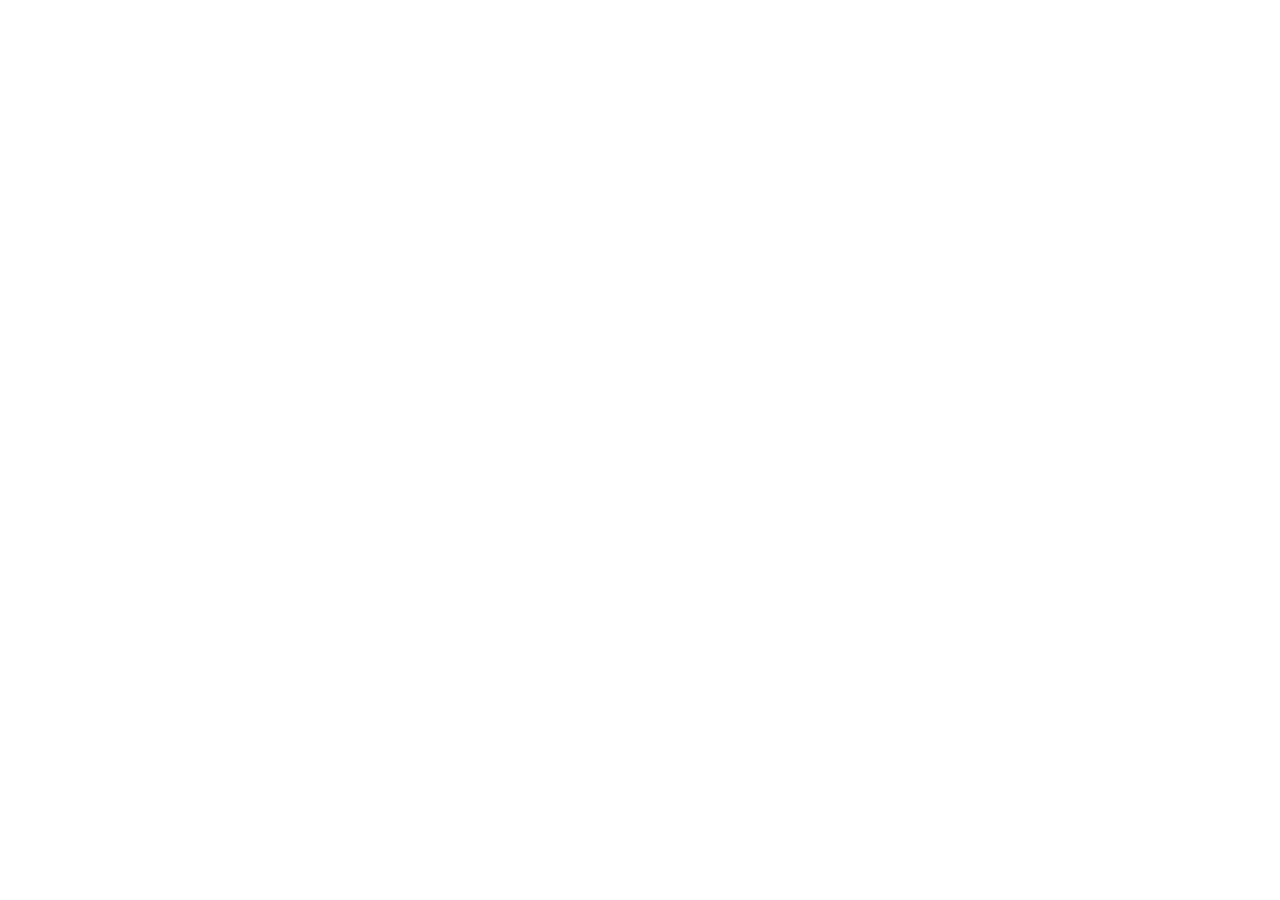
==== index.html @ f4545f95 "Update index.html" ====
<!DOCTYPE html>
<html lang="en">
<head>
	<meta charset="UTF-8">
	<meta name="viewport" content="width=device-width, initial-scale=1.0, maximum-scale=1.0, user-scalable=no, viewport-fit=cover">
	<title>SLVRgdps</title>
	<link rel="icon" type="image/x-icon" href="/assets/favicon.ico">
	<link rel="stylesheet" href="assets/style.css">

	<!-- - Embeds - -->
	<!-- Open Graph -->
    <meta property="og:title" content="SLVRgdps"/>
    <meta property="og:description" content="A mod of geometrydash.com!"/>
    <meta property="og:image" content=""/>
    <meta property="og:url" content="https://slvrgdps.edgeone.app/?v=9"/>
    
    <!-- Twitter -->
    <meta name="twitter:card" content="summary_large_image"/>
    <meta name="twitter:title" content="SLVRgdps"/>
    <meta name="twitter:description" content="A mod of geometrydash.com!"/>
    <meta name="twitter:image" content="https://web-dashers.github.io/assets/logo.png"/>
	
	<!-- Libraries and stuff -->
	<script src="assets/scripts/allObjects.js"></script>
	<script src="assets/scripts/allLevels.js"></script>
	<script src="assets/scripts/phaser.min.js"></script>
	<script src="assets/scripts/pako.min.js"></script>
	<script src="assets/scripts/cache-manager.js"></script>
	<script src="assets/scripts/GDapiWrapper.js"></script>
	<!-- - -->
	<!-- worker -->
	<script>window._gdProxyUrl = "https://gd-proxy.gmdc.workers.dev";</script>
	<!-- ACTUAL GAME CODE -->
	<script type="module" crossorigin src="assets/scripts/index-game.js"></script>
	<!-- - -->
	<script>
		new ResizeObserver(() => {
			window.dispatchEvent(new Event('resize'));
		}).observe(document.documentElement);
    
    document.oncontextmenu = (event) => {
      event.preventDefault();
    };
	</script>
</head>

<body>
</body>

</html>
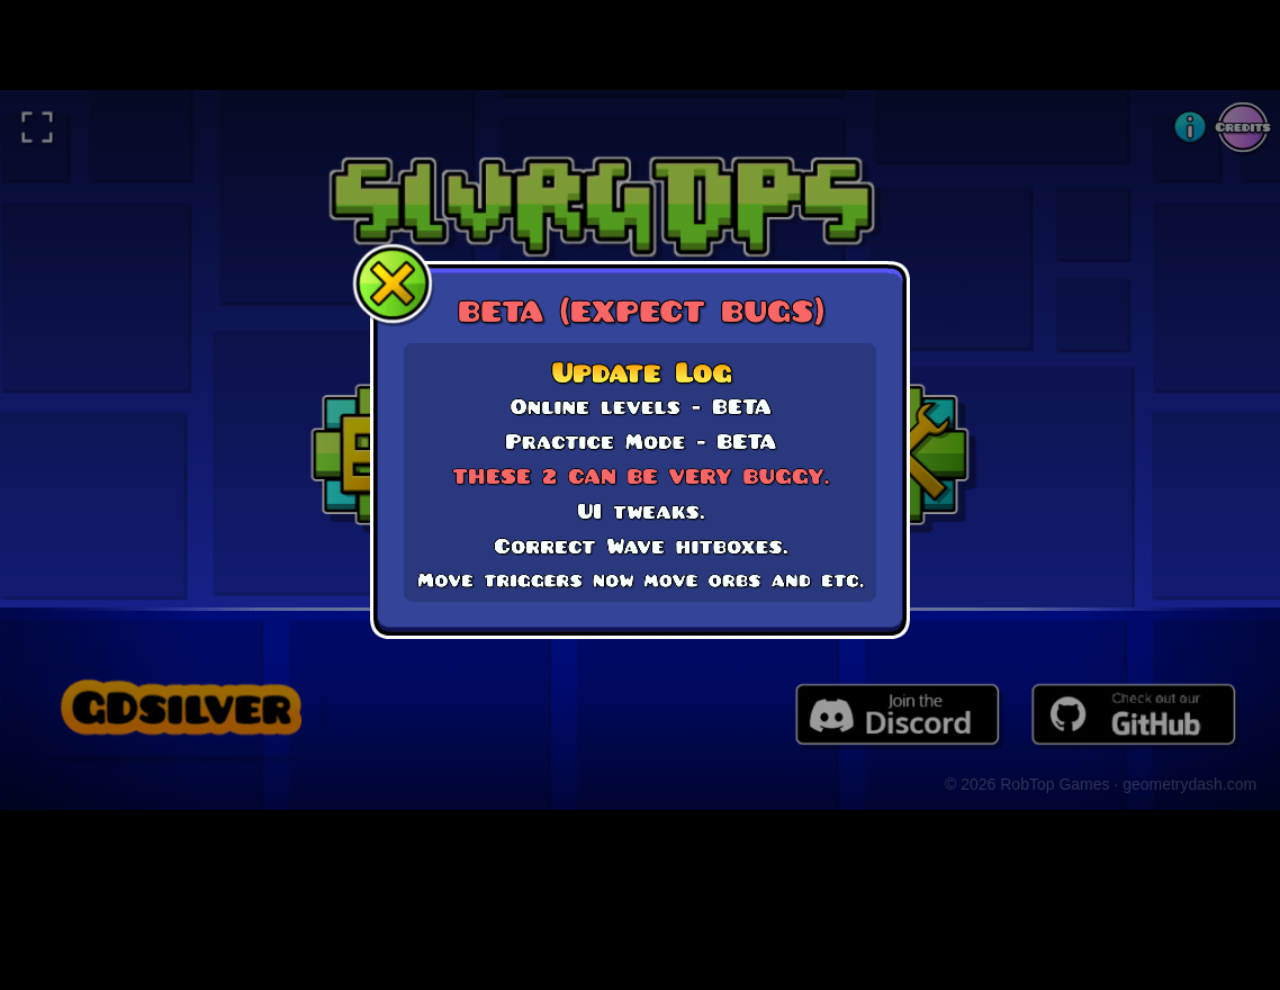
==== commit 8d400cc4: "Checkpoint from VS Code for cloud agent session" ====
--- a/index.html
+++ b/index.html
@@ -3,25 +3,28 @@
 <head>
 	<meta charset="UTF-8">
 	<meta name="viewport" content="width=device-width, initial-scale=1.0, maximum-scale=1.0, user-scalable=no, viewport-fit=cover">
-	<title>SLVRgdps</title>
+	<title>Web Dashers+</title>
 	<link rel="icon" type="image/x-icon" href="/assets/favicon.ico">
 	<link rel="stylesheet" href="assets/style.css">
 
 	<!-- - Embeds - -->
 	<!-- Open Graph -->
-    <meta property="og:title" content="SLVRgdps"/>
+    <meta property="og:title" content="Web Dash"/>
     <meta property="og:description" content="A mod of geometrydash.com!"/>
-    <meta property="og:image" content=""/>
-    <meta property="og:url" content="https://slvrgdps.edgeone.app/?v=9"/>
+    <meta property="og:image" content="https://web-dashers.github.io/assets/logo.png"/>
+    <meta property="og:url" content="https://web-dashers.github.io/"/>
     
     <!-- Twitter -->
     <meta name="twitter:card" content="summary_large_image"/>
-    <meta name="twitter:title" content="SLVRgdps"/>
+    <meta name="twitter:title" content="Web Dash"/>
     <meta name="twitter:description" content="A mod of geometrydash.com!"/>
     <meta name="twitter:image" content="https://web-dashers.github.io/assets/logo.png"/>
 	
+	<!-- Menu System Styles -->
+	<link rel="stylesheet" href="assets/scripts/menu-system.css">
+
 	<!-- Libraries and stuff -->
-	<script src="assets/scripts/allObjects.js"></script>
+	<script type="module" src="assets/scripts/allObjects.js"></script>
 	<script src="assets/scripts/allLevels.js"></script>
 	<script src="assets/scripts/phaser.min.js"></script>
 	<script src="assets/scripts/pako.min.js"></script>
@@ -32,6 +35,8 @@
 	<script>window._gdProxyUrl = "https://gd-proxy.gmdc.workers.dev";</script>
 	<!-- ACTUAL GAME CODE -->
 	<script type="module" crossorigin src="assets/scripts/index-game.js"></script>
+	<!-- Menu System Script -->
+	<script src="assets/scripts/menu-system.js"></script>
 	<!-- - -->
 	<script>
 		new ResizeObserver(() => {
@@ -45,6 +50,18 @@
 </head>
 
 <body>
+	<!-- Menu system will be injected here -->
+	<div id="menu-container-placeholder"></div>
+
+	<script>
+		// Load menu system HTML
+		fetch('assets/scripts/menu-system.html')
+			.then(response => response.text())
+			.then(html => {
+				document.getElementById('menu-container-placeholder').innerHTML = html;
+			})
+			.catch(err => console.error('Failed to load menu system:', err));
+	</script>
 </body>
 
 </html>
--- a/assets/style.css
+++ b/assets/style.css
@@ -0,0 +1,14 @@
+* {
+  margin: 0;
+  padding: 0;
+}
+
+body {
+  overflow: hidden;
+  background: #000;
+}
+
+canvas {
+  display: block;
+  margin: 0 auto;
+}
--- a/assets/scripts/menu-system.css
+++ b/assets/scripts/menu-system.css
@@ -0,0 +1,261 @@
+/* Menu System Styles */
+
+:root {
+	--primary-color: #04FF00;
+	--secondary-color: #00FBFF;
+	--danger-color: #FF4444;
+	--dark-bg: #1a1a2e;
+	--darker-bg: #0a0a0a;
+	--overlay-bg: rgba(0, 0, 0, 0.7);
+}
+
+#menuContainer {
+	display: none;
+	position: absolute;
+	top: 0;
+	left: 0;
+	width: 100%;
+	height: 100%;
+	z-index: 9999;
+	background: var(--overlay-bg);
+}
+
+.menu {
+	display: none;
+	position: fixed;
+	top: 50%;
+	left: 50%;
+	transform: translate(-50%, -50%);
+}
+
+.menu-box {
+	background: var(--dark-bg);
+	padding: 30px;
+	border-radius: 10px;
+	box-shadow: 0 0 20px rgba(0, 0, 0, 0.8);
+	min-width: 350px;
+}
+
+.menu-title {
+	color: var(--primary-color);
+	text-align: center;
+	margin: 0 0 20px 0;
+	font-family: Arial, sans-serif;
+	font-size: 24px;
+	font-weight: bold;
+}
+
+.menu-input {
+	width: 100%;
+	max-width: 300px;
+	padding: 10px;
+	font-size: 16px;
+	border: 2px solid var(--primary-color);
+	border-radius: 5px;
+	background: var(--darker-bg);
+	color: #ffffff;
+	caret-color: var(--primary-color);
+	font-family: Arial, sans-serif;
+	box-sizing: border-box;
+	transition: border-color 0.3s;
+}
+
+.menu-input:focus {
+	outline: none;
+	border-color: var(--secondary-color);
+	box-shadow: 0 0 10px rgba(0, 251, 255, 0.5);
+}
+
+.menu-button-group {
+	text-align: center;
+	margin-top: 20px;
+	display: flex;
+	gap: 10px;
+	justify-content: center;
+	flex-wrap: wrap;
+}
+
+.menu-button {
+	padding: 10px 20px;
+	border: none;
+	border-radius: 5px;
+	cursor: pointer;
+	font-size: 16px;
+	font-family: Arial, sans-serif;
+	font-weight: bold;
+	transition: all 0.3s;
+	text-transform: uppercase;
+	letter-spacing: 1px;
+}
+
+.menu-button:hover {
+	transform: scale(1.05);
+	box-shadow: 0 0 10px rgba(0, 0, 0, 0.5);
+}
+
+.menu-button:active {
+	transform: scale(0.95);
+}
+
+.menu-button-primary {
+	background: var(--primary-color);
+	color: black;
+}
+
+.menu-button-primary:hover {
+	background: #06ff00;
+	box-shadow: 0 0 15px rgba(4, 255, 0, 0.5);
+}
+
+.menu-button-danger {
+	background: var(--danger-color);
+	color: white;
+}
+
+.menu-button-danger:hover {
+	background: #FF6666;
+	box-shadow: 0 0 15px rgba(255, 68, 68, 0.5);
+}
+
+.menu-button-secondary {
+	background: var(--secondary-color);
+	color: black;
+}
+
+.menu-button-secondary:hover {
+	background: #00FFFF;
+	box-shadow: 0 0 15px rgba(0, 251, 255, 0.5);
+}
+
+/* Search Menu */
+#searchMenu .menu-box {
+	max-width: 400px;
+}
+
+/* Level Select Menu */
+#levelSelectMenu .menu-box {
+	max-width: 600px;
+	max-height: 500px;
+	overflow-y: auto;
+}
+
+.levels-grid {
+	display: grid;
+	grid-template-columns: 1fr 1fr;
+	gap: 10px;
+	margin-bottom: 20px;
+}
+
+.level-item {
+	padding: 12px;
+	background: var(--darker-bg);
+	border: 2px solid var(--primary-color);
+	border-radius: 5px;
+	color: #ffffff;
+	cursor: pointer;
+	text-align: center;
+	font-family: Arial, sans-serif;
+	transition: all 0.3s;
+}
+
+.level-item:hover {
+	background: var(--primary-color);
+	color: black;
+	transform: translateY(-2px);
+}
+
+/* Featured Menu */
+#featuredMenu .menu-box {
+	max-width: 700px;
+	max-height: 550px;
+	overflow-y: auto;
+}
+
+.featured-list {
+	display: grid;
+	grid-template-columns: 1fr;
+	gap: 15px;
+	margin-bottom: 20px;
+}
+
+.featured-item {
+	padding: 15px;
+	background: var(--darker-bg);
+	border-left: 4px solid var(--secondary-color);
+	border-radius: 5px;
+	color: #ffffff;
+	cursor: pointer;
+	font-family: Arial, sans-serif;
+	transition: all 0.3s;
+}
+
+.featured-item:hover {
+	background: rgba(0, 251, 255, 0.1);
+	transform: translateX(5px);
+}
+
+.featured-item-title {
+	color: var(--secondary-color);
+	font-weight: bold;
+	margin-bottom: 5px;
+}
+
+.featured-item-description {
+	color: #cccccc;
+	font-size: 14px;
+}
+
+/* Scrollbar styling */
+.menu-box::-webkit-scrollbar {
+	width: 8px;
+}
+
+.menu-box::-webkit-scrollbar-track {
+	background: var(--darker-bg);
+	border-radius: 10px;
+}
+
+.menu-box::-webkit-scrollbar-thumb {
+	background: var(--primary-color);
+	border-radius: 10px;
+}
+
+.menu-box::-webkit-scrollbar-thumb:hover {
+	background: var(--secondary-color);
+}
+
+/* Animations */
+@keyframes slideIn {
+	from {
+		transform: translate(-50%, -50%) scale(0.8);
+		opacity: 0;
+	}
+	to {
+		transform: translate(-50%, -50%) scale(1);
+		opacity: 1;
+	}
+}
+
+.menu.active .menu-box {
+	animation: slideIn 0.3s ease-out;
+}
+
+/* Responsive */
+@media (max-width: 600px) {
+	.menu-box {
+		min-width: 90vw;
+		margin: 0 5vw;
+	}
+
+	.levels-grid {
+		grid-template-columns: 1fr;
+	}
+
+	.menu-button-group {
+		flex-direction: column;
+	}
+
+	.menu-button {
+		width: 100%;
+	}
+}
